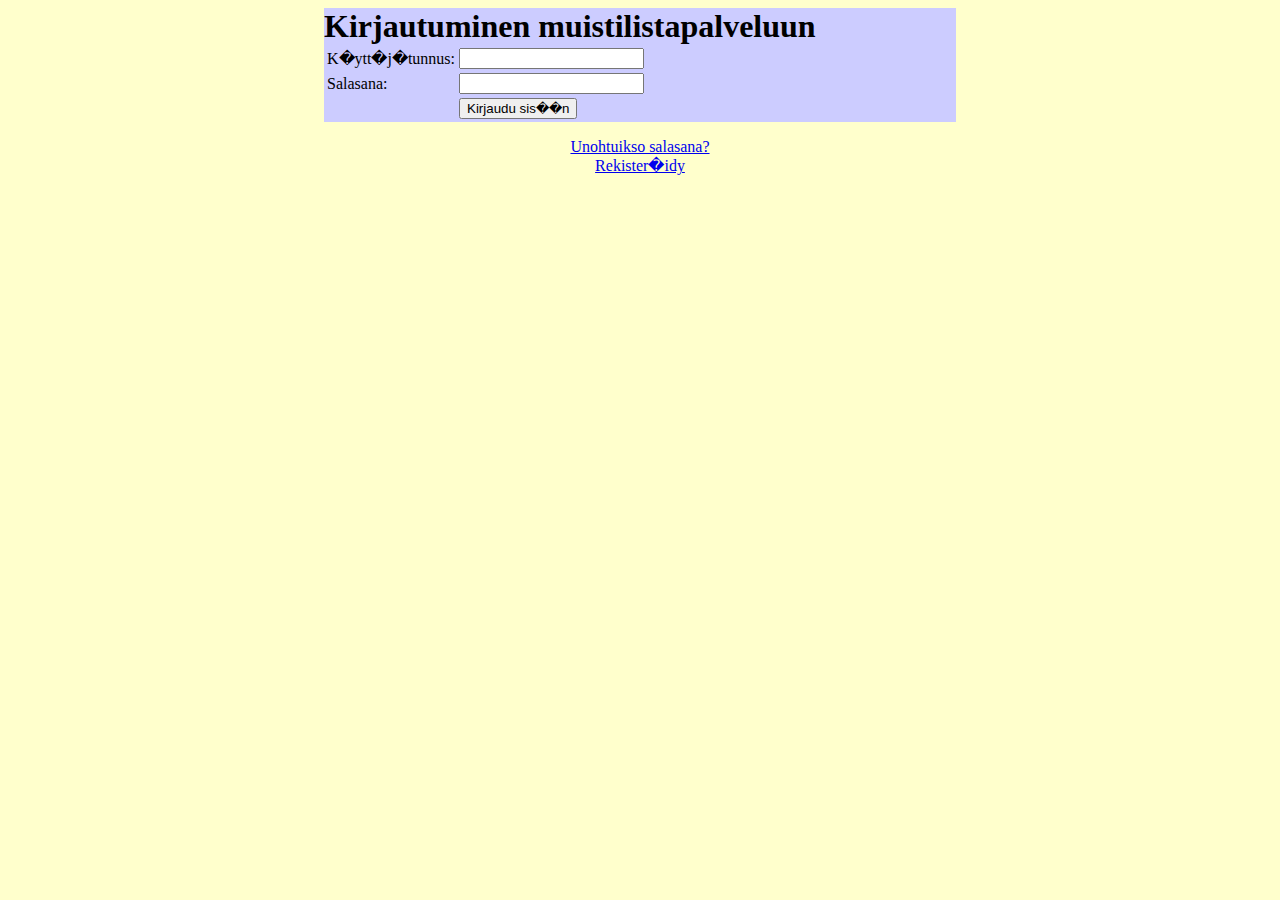
==== muistilista/index.html @ 8a6d6816 "First commit" ====
<html>
<head>
<style>
.center
{
margin:auto;
width:50%;
background-color:#CCCCFF;
}
</style>
<link rel="stylesheet" type="text/css" href="tyyli.css"></head>
<body>


<h1 div class="center">Kirjautuminen muistilistapalveluun</h1>
<form div class="center" action="laheta.php" method="post">
<table>
<tr><td>K�ytt�j�tunnus: <td><input type="text" name="username"><BR></tr>
<tr><td>Salasana: <td><input type="password" name="password"><BR></tr>
<tr><td><td><input type="submit" value="Kirjaudu sis��n"></tr>
</table>
</form>
<p style="text-align:center;">
<a style="text-align:center;" href="recoverpassword.html">Unohtuikso salasana?</a><br>
<a FONT align="center" href="register.html">Rekister�idy</a>
</p>
</body>
</html>
---- muistilista/tyyli.css ----
body
{
background-color:#FFFFCC;
}
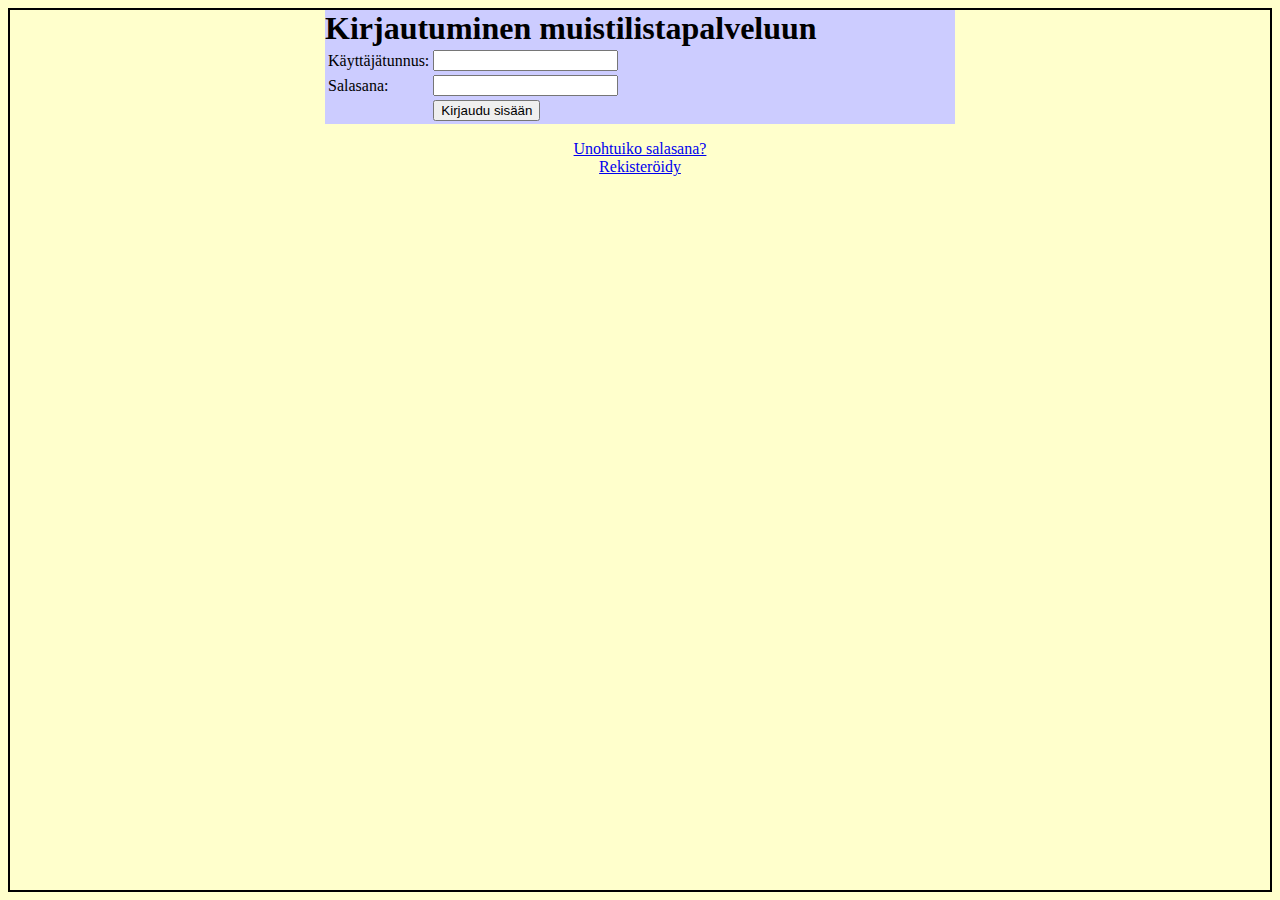
==== commit b4e039cd: "Push all da sheeett" ====
--- a/muistilista/index.html
+++ b/muistilista/index.html
@@ -1,6 +1,6 @@
-
 <html>
 <head>
+<title>Muistilista</title>
 <style>
 .center
 {
@@ -16,14 +16,14 @@
 <h1 div class="center">Kirjautuminen muistilistapalveluun</h1>
 <form div class="center" action="laheta.php" method="post">
 <table>
-<tr><td>K�ytt�j�tunnus: <td><input type="text" name="username"><BR></tr>
+<tr><td>K&#228;ytt&#228;j&#228;tunnus: <td><input type="text" name="username"><BR></tr>
 <tr><td>Salasana: <td><input type="password" name="password"><BR></tr>
-<tr><td><td><input type="submit" value="Kirjaudu sis��n"></tr>
+<tr><td><td><input type="submit" value="Kirjaudu sis&#228;&#228;n"></tr>
 </table>
 </form>
 <p style="text-align:center;">
-<a style="text-align:center;" href="recoverpassword.html">Unohtuikso salasana?</a><br>
-<a FONT align="center" href="register.html">Rekister�idy</a>
+<a style="text-align:center;" href="recoverpassword.html">Unohtuiko salasana?</a><br>
+<a FONT align="center" href="register.html">Rekister&#246;idy</a>
 </p>
 </body>
 </html> --- a/muistilista/tyyli.css
+++ b/muistilista/tyyli.css
@@ -1,4 +1,6 @@
 body
 {
 background-color:#FFFFCC;
+border-style:solid;
+border-width:2px;
 }
